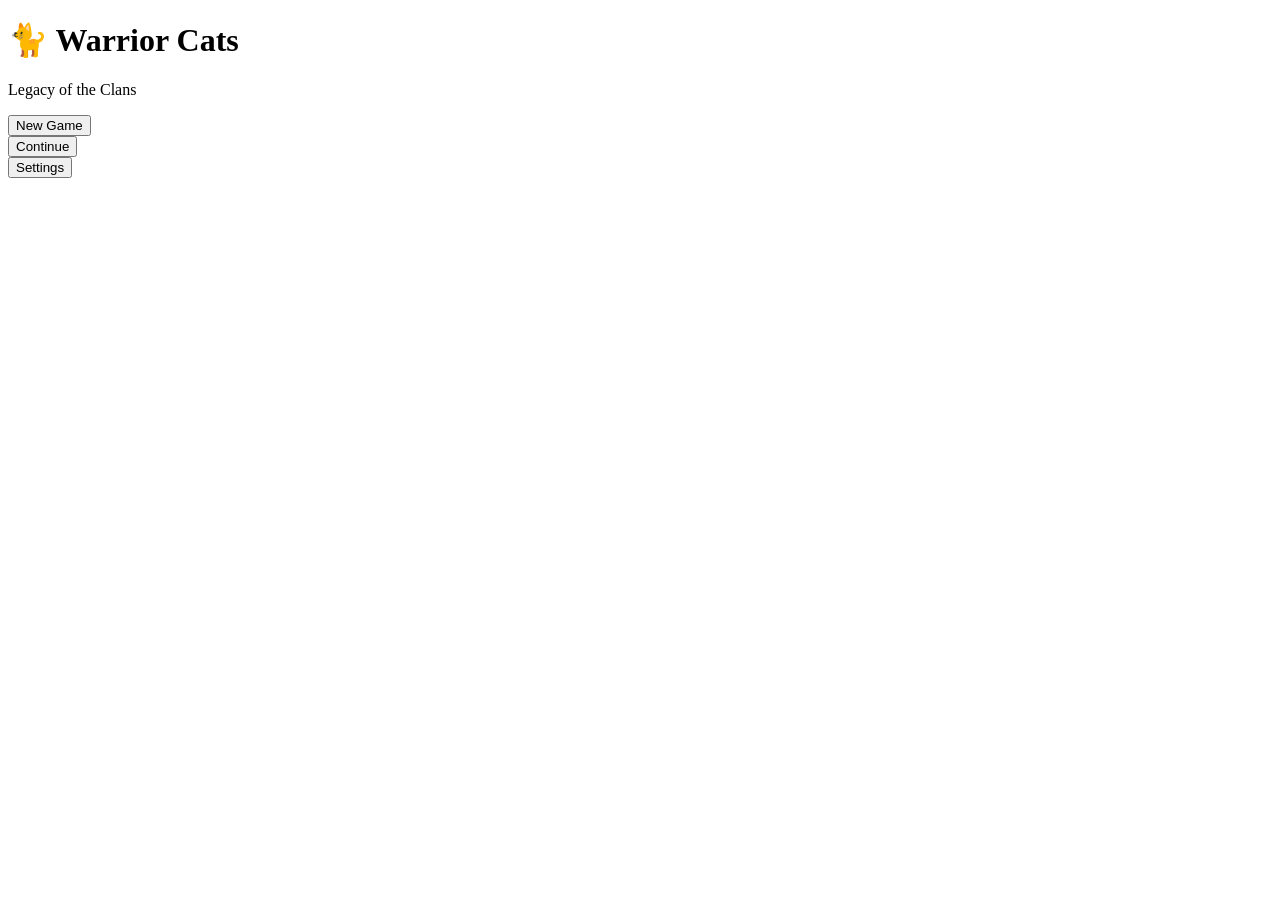
==== index.html @ 4cb64e7b "Add initial HTML structure for Warrior Cats game" ====
<!DOCTYPE html>
<html lang="en">
<head>
<meta charset="UTF-8">
<meta name="viewport" content="width=device-width, initial-scale=1.0">
<title>Warrior Cats: Legacy of the Clans</title>

<style>
body{
    margin:0;
    background:#1f3320;
    color:white;
    font-family:Arial, sans-serif;
    display:flex;
    justify-content:center;
    align-items:center;
    height:100vh;
}

.menu{
    text-align:center;
}

h1{
    font-size:48px;
    margin-bottom:10px;
}

p{
    color:#cccccc;
    margin-bottom:40px;
}

button{
    width:260px;
    padding:18px;
    margin:12px;
    font-size:22px;
    border:none;
    border-radius:12px;
    cursor:pointer;
}

#newGame{
    background:#4CAF50;
    color:white;
}

#continue{
    background:#666666;
    color:white;
}

#settings{
    background:#444444;
    color:white;
}
</style>

</head>

<body>

<div class="menu">

<h1>🐈 Warrior Cats</h1>

<p>Legacy of the Clans</p>

<button id="newGame">New Game</button><br>

<button id="continue">Continue</button><br>

<button id="settings">Settings</button>

</div>

<script>

document.getElementById("newGame").onclick = function(){

    alert("Welcome! The Character Creator is coming next!");

}

</script>

</body>
</html>
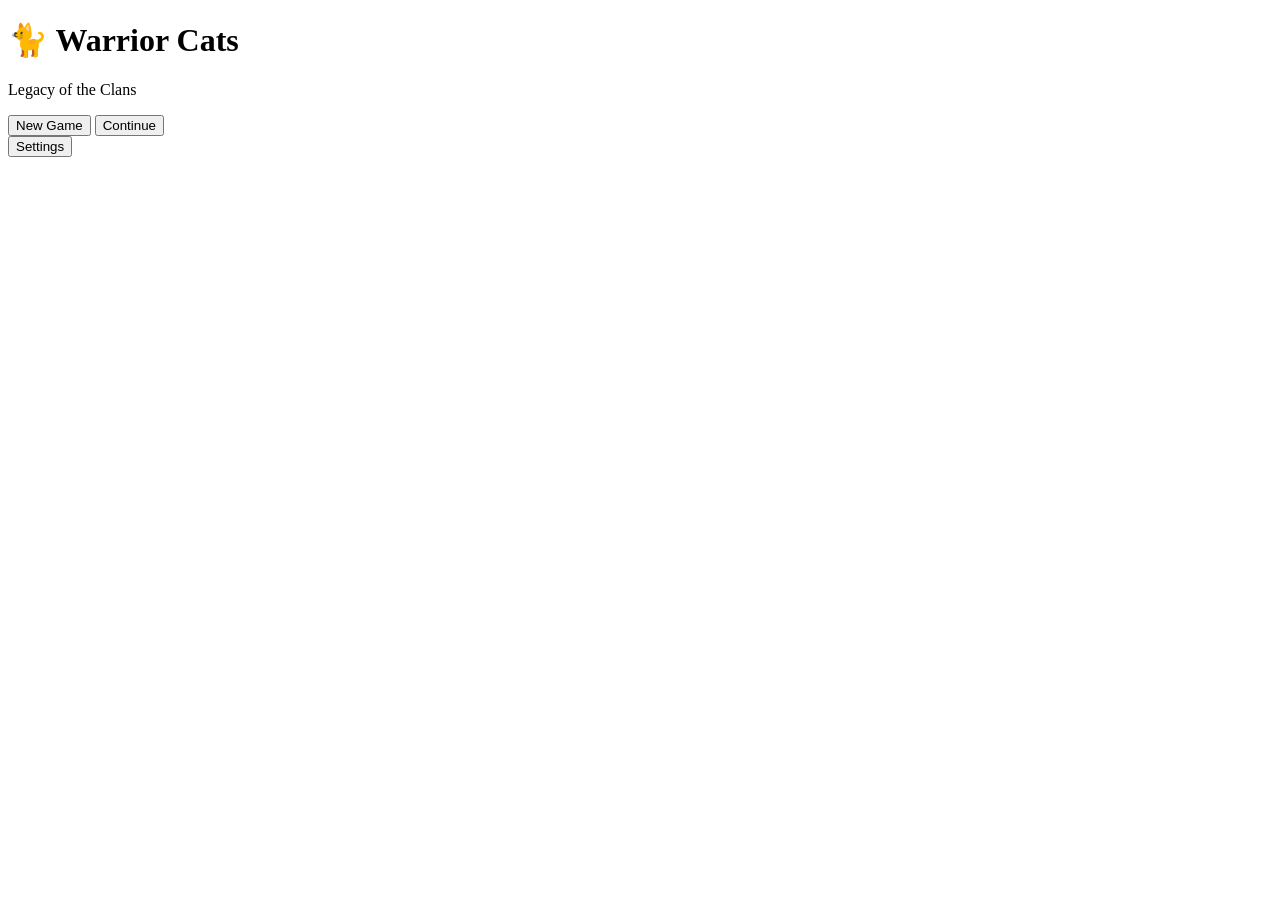
==== commit f81a827d: "Update index.html" ====
--- a/index.html
+++ b/index.html
@@ -67,7 +67,7 @@
 
 <p>Legacy of the Clans</p>
 
-<button id="newGame">New Game</button><br>
+<button id="newGame" onclick="startGame()">New Game</button>
 
 <button id="continue">Continue</button><br>
 
@@ -79,11 +79,11 @@
 
 document.getElementById("newGame").onclick = function(){
 
-    alert("Welcome! The Character Creator is coming next!");
+    startGame();
 
 }
 
 </script>
-
+<script src="game.js></script>
 </body>
 </html>
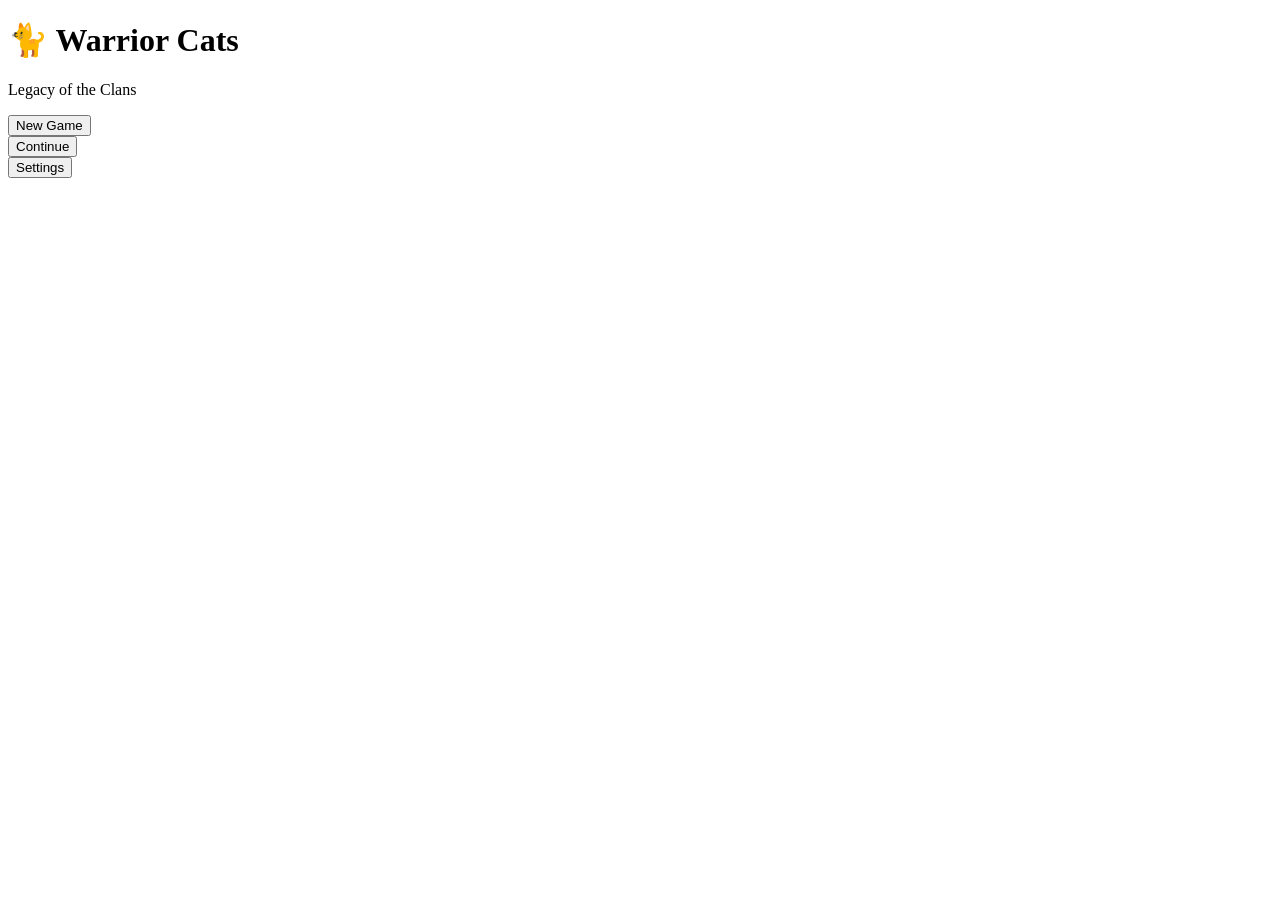
==== commit c01a3dd8: "Refactor buttons and update game start logic" ====
--- a/index.html
+++ b/index.html
@@ -3,6 +3,7 @@
 <head>
 <meta charset="UTF-8">
 <meta name="viewport" content="width=device-width, initial-scale=1.0">
+
 <title>Warrior Cats: Legacy of the Clans</title>
 
 <style>
@@ -39,21 +40,20 @@
     border:none;
     border-radius:12px;
     cursor:pointer;
-}
-
-#newGame{
     background:#4CAF50;
     color:white;
 }
 
+button:hover{
+    background:#5bc961;
+}
+
 #continue{
     background:#666666;
-    color:white;
 }
 
 #settings{
     background:#444444;
-    color:white;
 }
 </style>
 
@@ -67,23 +67,33 @@
 
 <p>Legacy of the Clans</p>
 
-<button id="newGame" onclick="startGame()">New Game</button>
+<button onclick="startGame()">New Game</button><br>
 
-<button id="continue">Continue</button><br>
+<button onclick="comingSoon('Continue')">Continue</button><br>
 
-<button id="settings">Settings</button>
+<button onclick="comingSoon('Settings')">Settings</button>
 
 </div>
 
 <script>
+function startGame() {
 
-document.getElementById("newGame").onclick = function(){
+    alert("Welcome to ThunderClan!");
 
-    startGame();
+    let catName = prompt("What is your cat's name?");
+
+    if(catName && catName.trim() !== ""){
+        alert("Welcome, " + catName + "! Your Warrior journey begins.");
+    }else{
+        alert("A nameless cat? We'll find you a warrior name later.");
+    }
 
 }
 
+function comingSoon(feature){
+    alert(feature + " is coming soon!");
+}
 </script>
-<script src="game.js></script>
+
 </body>
 </html>
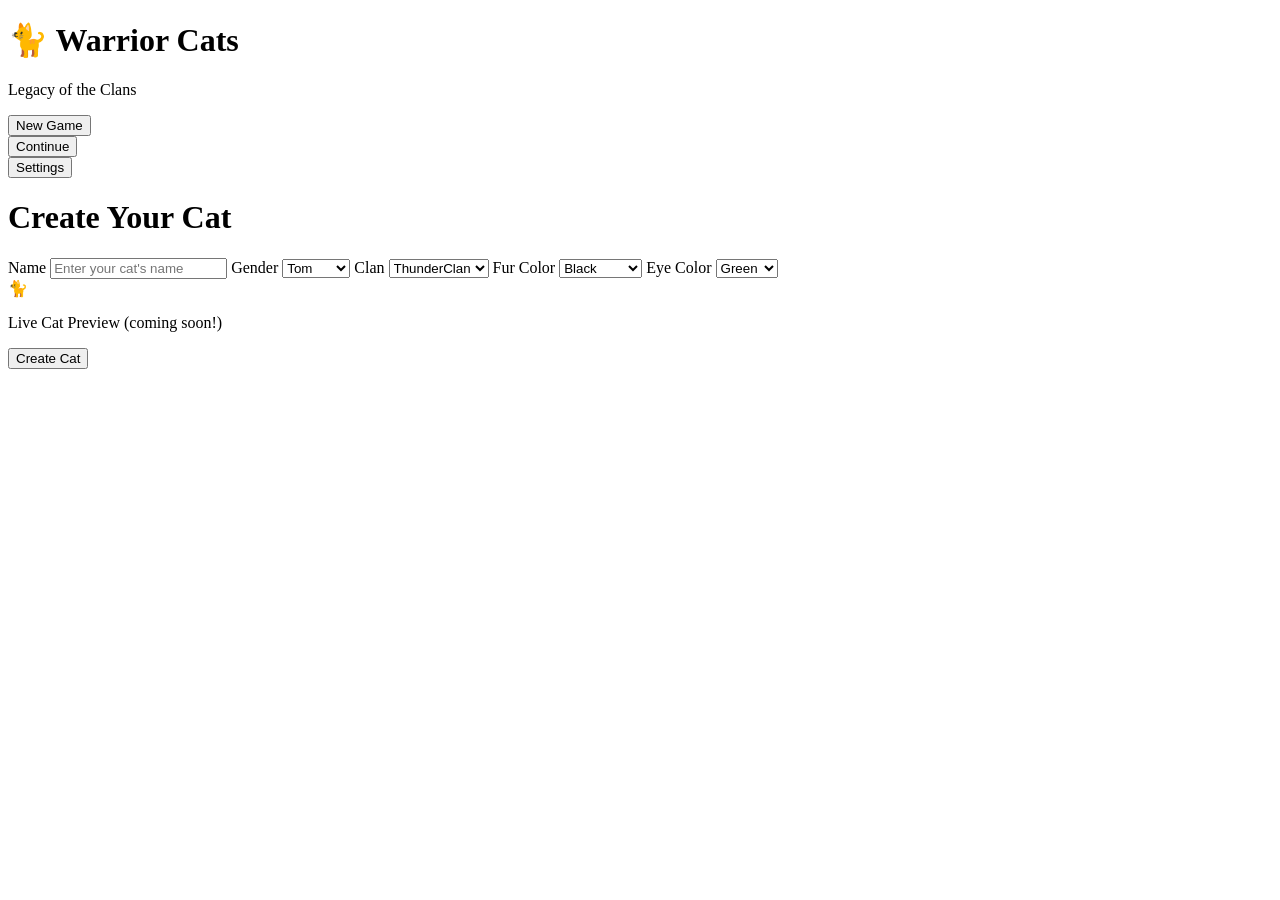
==== commit b67443b8: "Refactor index.html structure and styles" ====
--- a/index.html
+++ b/index.html
@@ -1,61 +1,13 @@
 <!DOCTYPE html>
 <html lang="en">
 <head>
+
 <meta charset="UTF-8">
 <meta name="viewport" content="width=device-width, initial-scale=1.0">
 
 <title>Warrior Cats: Legacy of the Clans</title>
 
-<style>
-body{
-    margin:0;
-    background:#1f3320;
-    color:white;
-    font-family:Arial, sans-serif;
-    display:flex;
-    justify-content:center;
-    align-items:center;
-    height:100vh;
-}
-
-.menu{
-    text-align:center;
-}
-
-h1{
-    font-size:48px;
-    margin-bottom:10px;
-}
-
-p{
-    color:#cccccc;
-    margin-bottom:40px;
-}
-
-button{
-    width:260px;
-    padding:18px;
-    margin:12px;
-    font-size:22px;
-    border:none;
-    border-radius:12px;
-    cursor:pointer;
-    background:#4CAF50;
-    color:white;
-}
-
-button:hover{
-    background:#5bc961;
-}
-
-#continue{
-    background:#666666;
-}
-
-#settings{
-    background:#444444;
-}
-</style>
+<link rel="stylesheet" href="style.css">
 
 </head>
 
@@ -67,33 +19,109 @@
 
 <p>Legacy of the Clans</p>
 
-<button onclick="startGame()">New Game</button><br>
+<button class="green" onclick="startGame()">
+New Game
+</button>
 
-<button onclick="comingSoon('Continue')">Continue</button><br>
+<br>
 
-<button onclick="comingSoon('Settings')">Settings</button>
+<button class="gray">
+Continue
+</button>
+
+<br>
+
+<button class="gray">
+Settings
+</button>
 
 </div>
 
-<script>
-function startGame() {
+<div class="creator">
 
-    alert("Welcome to ThunderClan!");
+<h1>Create Your Cat</h1>
 
-    let catName = prompt("What is your cat's name?");
+<label>Name</label>
 
-    if(catName && catName.trim() !== ""){
-        alert("Welcome, " + catName + "! Your Warrior journey begins.");
-    }else{
-        alert("A nameless cat? We'll find you a warrior name later.");
-    }
+<input
+type="text"
+id="catName"
+placeholder="Enter your cat's name">
 
-}
+<label>Gender</label>
 
-function comingSoon(feature){
-    alert(feature + " is coming soon!");
-}
-</script>
+<select id="gender">
+
+<option>Tom</option>
+
+<option>She-cat</option>
+
+<option>Other</option>
+
+</select>
+<label>Clan</label>
+
+<select id="clan">
+
+<option>ThunderClan</option>
+<option>RiverClan</option>
+<option>WindClan</option>
+<option>ShadowClan</option>
+<option>SkyClan</option>
+<option>Loner</option>
+<option>Rogue</option>
+<option>Kittypet</option>
+
+</select>
+
+<label>Fur Color</label>
+
+<select id="fur">
+
+<option>Black</option>
+<option>White</option>
+<option>Gray</option>
+<option>Dark Gray</option>
+<option>Brown</option>
+<option>Chocolate</option>
+<option>Ginger</option>
+<option>Cream</option>
+<option>Golden</option>
+
+</select>
+
+<label>Eye Color</label>
+
+<select id="eyeColor">
+
+<option>Green</option>
+<option>Blue</option>
+<option>Amber</option>
+<option>Yellow</option>
+<option>Gray</option>
+
+</select>
+
+<div class="preview">
+
+🐈
+
+</div>
+
+<p class="info">
+
+Live Cat Preview (coming soon!)
+
+</p>
+
+<button class="green" onclick="createCat()">
+
+Create Cat
+
+</button>
+
+</div>
+<script src="game.js"></script>
 
 </body>
 </html>
--- a/style.css
+++ b/style.css
@@ -0,0 +1,77 @@
+body{
+    margin:0;
+    background:#203420;
+    color:white;
+    font-family:Arial,sans-serif;
+}
+
+.menu{
+    text-align:center;
+    margin-top:60px;
+}
+
+.creator{
+    display:none;
+    max-width:700px;
+    margin:auto;
+    padding:30px;
+}
+
+h1{
+    text-align:center;
+}
+
+button{
+    width:260px;
+    padding:16px;
+    margin:12px;
+    border:none;
+    border-radius:12px;
+    font-size:20px;
+    cursor:pointer;
+}
+
+.green{
+    background:#4CAF50;
+    color:white;
+}
+
+.gray{
+    background:#666;
+    color:white;
+}
+
+label{
+    display:block;
+    margin-top:18px;
+}
+
+input,select{
+    width:100%;
+    padding:12px;
+    margin-top:6px;
+    margin-bottom:16px;
+    border:none;
+    border-radius:10px;
+    font-size:18px;
+}
+
+.preview{
+
+    margin-top:30px;
+
+    text-align:center;
+
+    font-size:90px;
+
+}
+
+.info{
+
+    text-align:center;
+
+    color:#cfcfcf;
+
+    margin-top:10px;
+
+}
